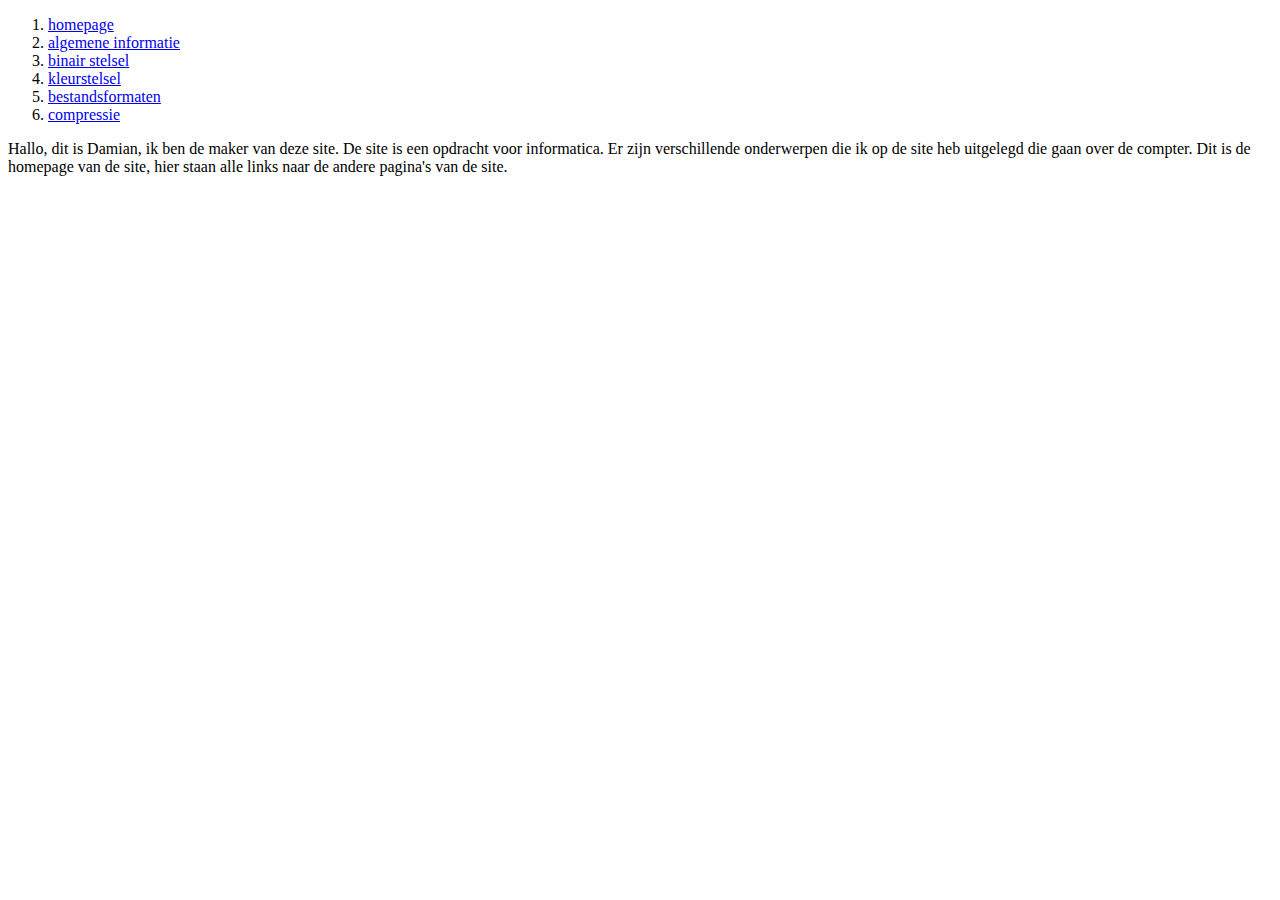
==== html-code/index.html @ b3176f0c "Update index.html" ====
<!DOCTYPE html> <!--dit is de hompage van mijn site-->
<html> <!--dit is het html-element-->
  <head>
    <title>homepage</title>
    <meta charset="utf-8">
  </head>
  <link rel="stylesheet" href="https://damiansloos.github.io/css-code/opmaak.css">
  <body>
    <ol>
    <li><a href="https://damiansloos.github.io/html-code/index.html" target ="_self">homepage</a></li>
    <li><a href="https://damiansloos.github.io/html-code/algemene-informatie.html" target="_self">algemene informatie</a></li>
    <li><a href="https://damiansloos.github.io/html-code/binairstelsel.html" target="_self">binair stelsel</a></li>
    <li><a href="https://damiansloos.github.io/html-code/kleurmodellen.html" target="_self">kleurstelsel</a></li>
    <li><a href="https://damiansloos.github.io/html-code/bestandsformaten.html" target="_self">bestandsformaten</a></li>
    <li><a href="https://damiansloos.github.io/html-code/compressie.html" target="_self">compressie</a></li>
    </ol>
    
    
    Hallo, dit is Damian, ik ben de maker van deze site. De site is een opdracht voor informatica. Er zijn verschillende onderwerpen die ik op de site heb uitgelegd die gaan over de compter.
    Dit is de homepage van de site, hier staan alle links naar de andere pagina's van de site.
    
    <!-- 
<a href="https://damiansloos.github.io/html-code/index.html"><img src="smiley.gif" alt="HTML tutorial" style="width:42px;height:42px;"></a>
afbeelding als link
-->
    
  </body>
</html>
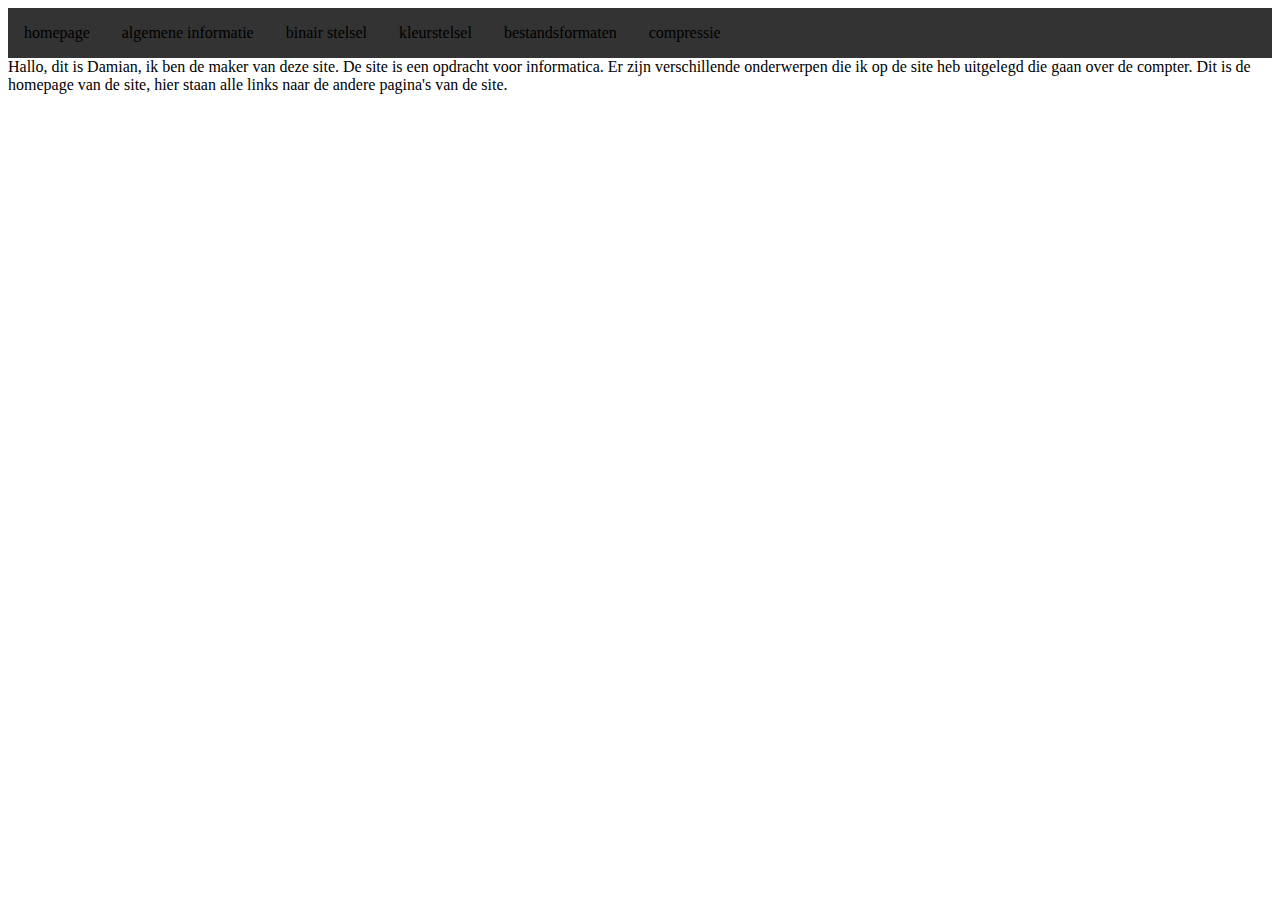
==== commit 7c158d36: "Update index.html" ====
--- a/html-code/index.html
+++ b/html-code/index.html
@@ -7,23 +7,56 @@
   </head>
   <link rel="stylesheet" href="https://damiansloos.github.io/css-code/opmaak.css">
   <body>
-    <ol>
+    <ul>
     <li><a href="https://damiansloos.github.io/html-code/index.html" target ="_self">homepage</a></li>
     <li><a href="https://damiansloos.github.io/html-code/algemene-informatie.html" target="_self">algemene informatie</a></li>
     <li><a href="https://damiansloos.github.io/html-code/binairstelsel.html" target="_self">binair stelsel</a></li>
     <li><a href="https://damiansloos.github.io/html-code/kleurmodellen.html" target="_self">kleurstelsel</a></li>
     <li><a href="https://damiansloos.github.io/html-code/bestandsformaten.html" target="_self">bestandsformaten</a></li>
     <li><a href="https://damiansloos.github.io/html-code/compressie.html" target="_self">compressie</a></li>
-    </ol>
+    </ul>
     
     
     Hallo, dit is Damian, ik ben de maker van deze site. De site is een opdracht voor informatica. Er zijn verschillende onderwerpen die ik op de site heb uitgelegd die gaan over de compter.
     Dit is de homepage van de site, hier staan alle links naar de andere pagina's van de site.
-    
+    <!-- onderstaand commentaar wordt gebruikt voor aantekeningen om dingen makkelijker te vinden -->
     <!-- 
 <a href="https://damiansloos.github.io/html-code/index.html"><img src="smiley.gif" alt="HTML tutorial" style="width:42px;height:42px;"></a>
 afbeelding als link
 -->
+    <!--
+een link een andere kleur geven
+a1:link {
+  color: green;
+  background-color: transparent;
+  text-decoration: none;
+}
+a1:visited {
+  color: pink;
+  background-color: transparent;
+  text-decoration: none;
+}
+a1:hover {
+  color: red;
+  background-color: transparent;
+  text-decoration: underline;
+}
+a1:active {
+  color: yellow;
+  background-color: transparent;
+  text-decoration: underline;
+}
+</style>
+</head>
+<body>
+
+<h2>Link Colors</h2>
+
+<p>You can change the default colors of links</p>
+
+<a1 href="html_images.asp" target="_blank">HTML Images</a1> 
+-->
+    
     
   </body>
 </html>
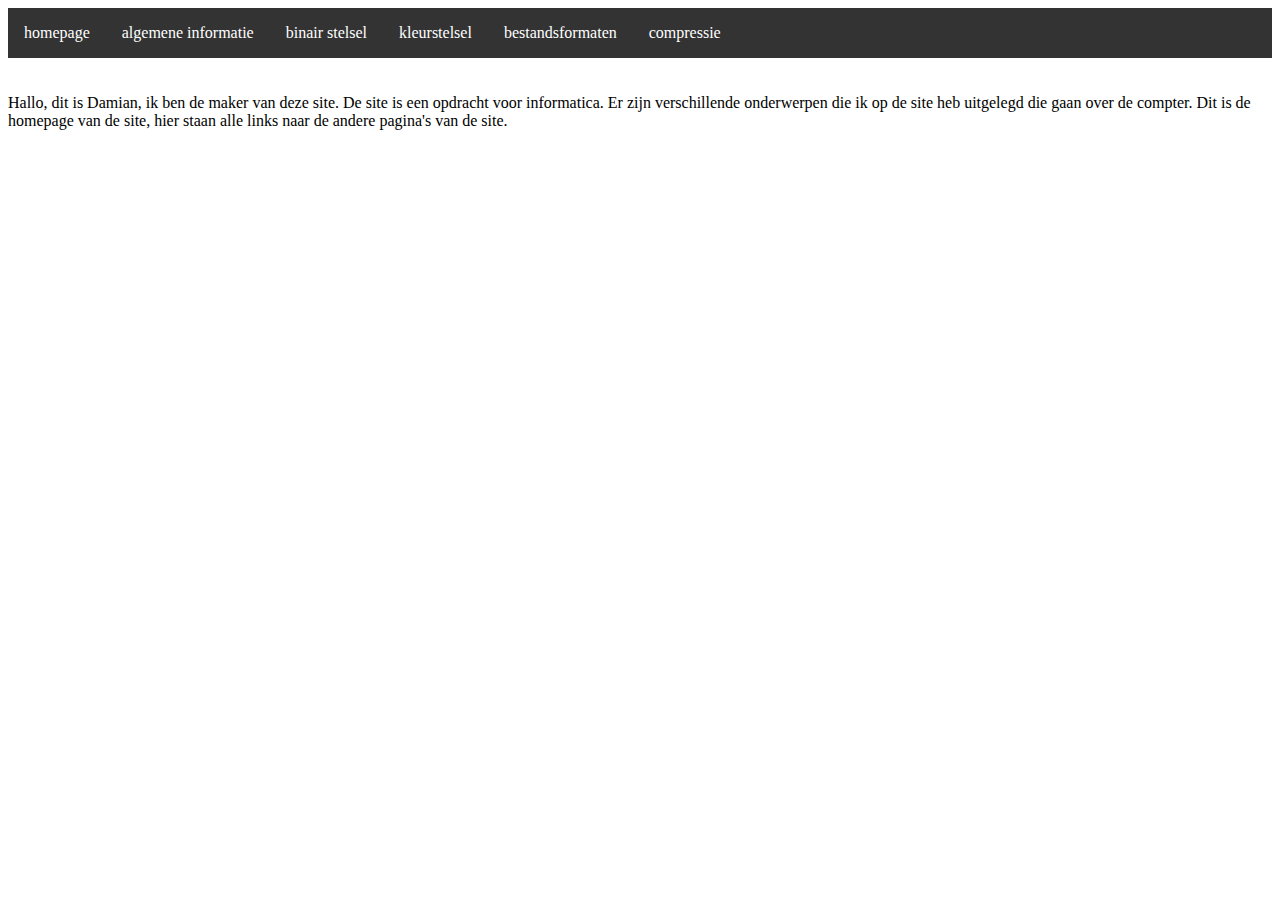
==== commit 7effebe2: "Update index.html" ====
--- a/html-code/index.html
+++ b/html-code/index.html
@@ -16,6 +16,7 @@
     <li><a href="https://damiansloos.github.io/html-code/compressie.html" target="_self">compressie</a></li>
     </ul>
     
+    <br><br>
     
     Hallo, dit is Damian, ik ben de maker van deze site. De site is een opdracht voor informatica. Er zijn verschillende onderwerpen die ik op de site heb uitgelegd die gaan over de compter.
     Dit is de homepage van de site, hier staan alle links naar de andere pagina's van de site.
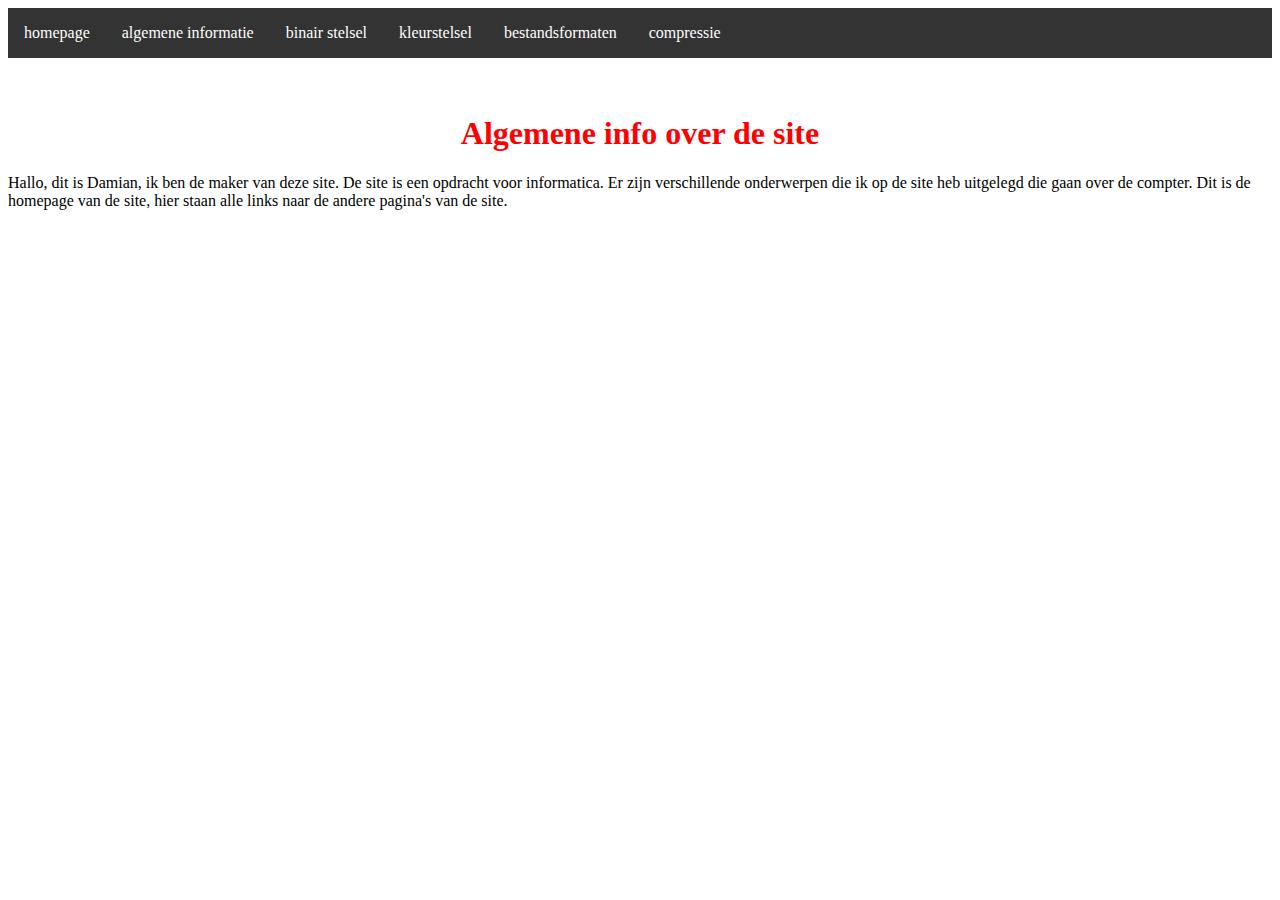
==== commit 70737a1c: "Update index.html" ====
--- a/html-code/index.html
+++ b/html-code/index.html
@@ -18,8 +18,13 @@
     
     <br><br>
     
+    <h1> Algemene info over de site </h1>
+    
+    <p1>
     Hallo, dit is Damian, ik ben de maker van deze site. De site is een opdracht voor informatica. Er zijn verschillende onderwerpen die ik op de site heb uitgelegd die gaan over de compter.
     Dit is de homepage van de site, hier staan alle links naar de andere pagina's van de site.
+    </p1>
+    
     <!-- onderstaand commentaar wordt gebruikt voor aantekeningen om dingen makkelijker te vinden -->
     <!-- 
 <a href="https://damiansloos.github.io/html-code/index.html"><img src="smiley.gif" alt="HTML tutorial" style="width:42px;height:42px;"></a>
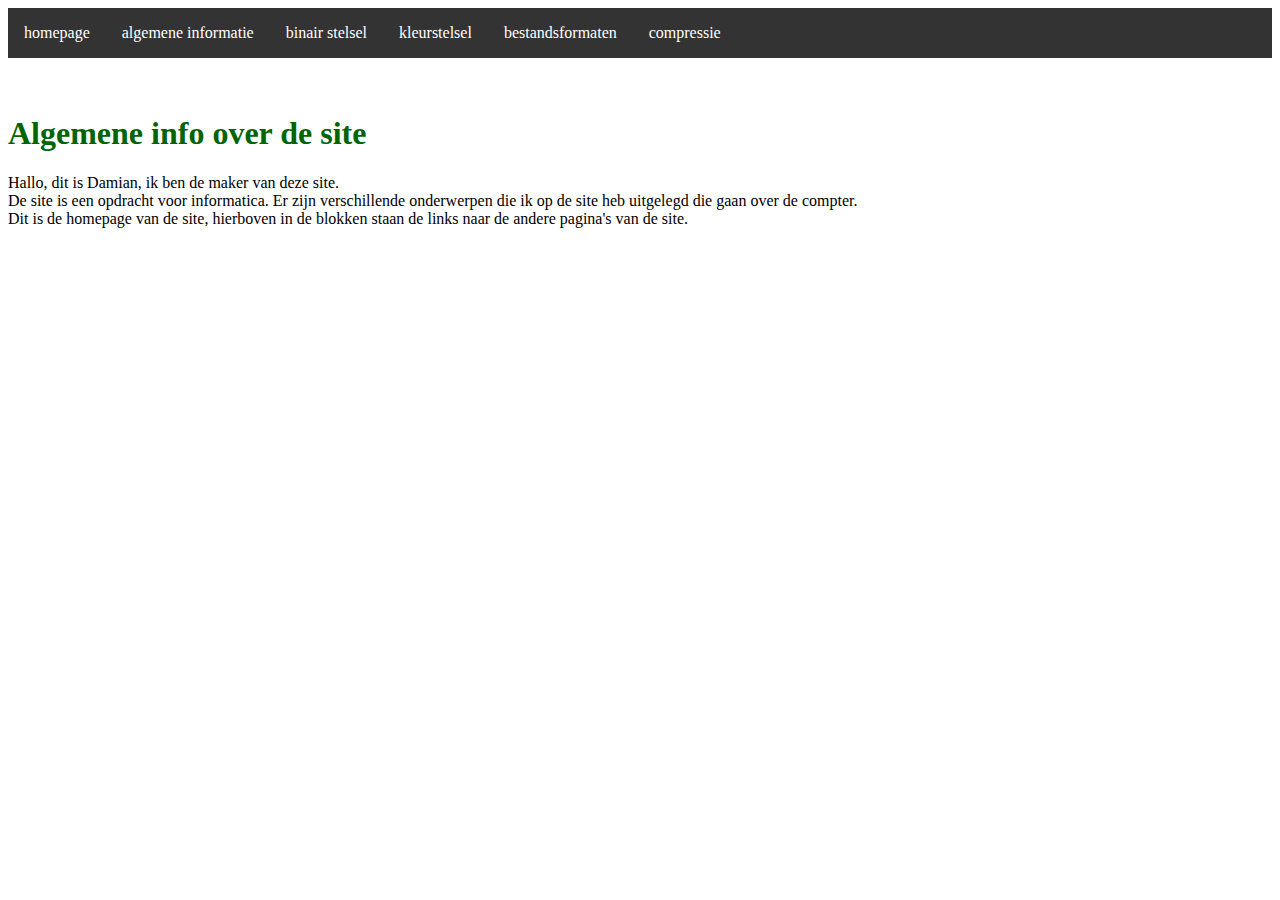
==== commit 4dbdd4f5: "Update index.html" ====
--- a/html-code/index.html
+++ b/html-code/index.html
@@ -21,8 +21,9 @@
     <h1> Algemene info over de site </h1>
     
     <p1>
-    Hallo, dit is Damian, ik ben de maker van deze site. De site is een opdracht voor informatica. Er zijn verschillende onderwerpen die ik op de site heb uitgelegd die gaan over de compter.
-    Dit is de homepage van de site, hier staan alle links naar de andere pagina's van de site.
+    Hallo, dit is Damian, ik ben de maker van deze site. <br>
+    De site is een opdracht voor informatica. Er zijn verschillende onderwerpen die ik op de site heb uitgelegd die gaan over de compter. <br>
+    Dit is de homepage van de site, hierboven in de blokken staan de links naar de andere pagina's van de site. <br>
     </p1>
     
     <!-- onderstaand commentaar wordt gebruikt voor aantekeningen om dingen makkelijker te vinden -->
